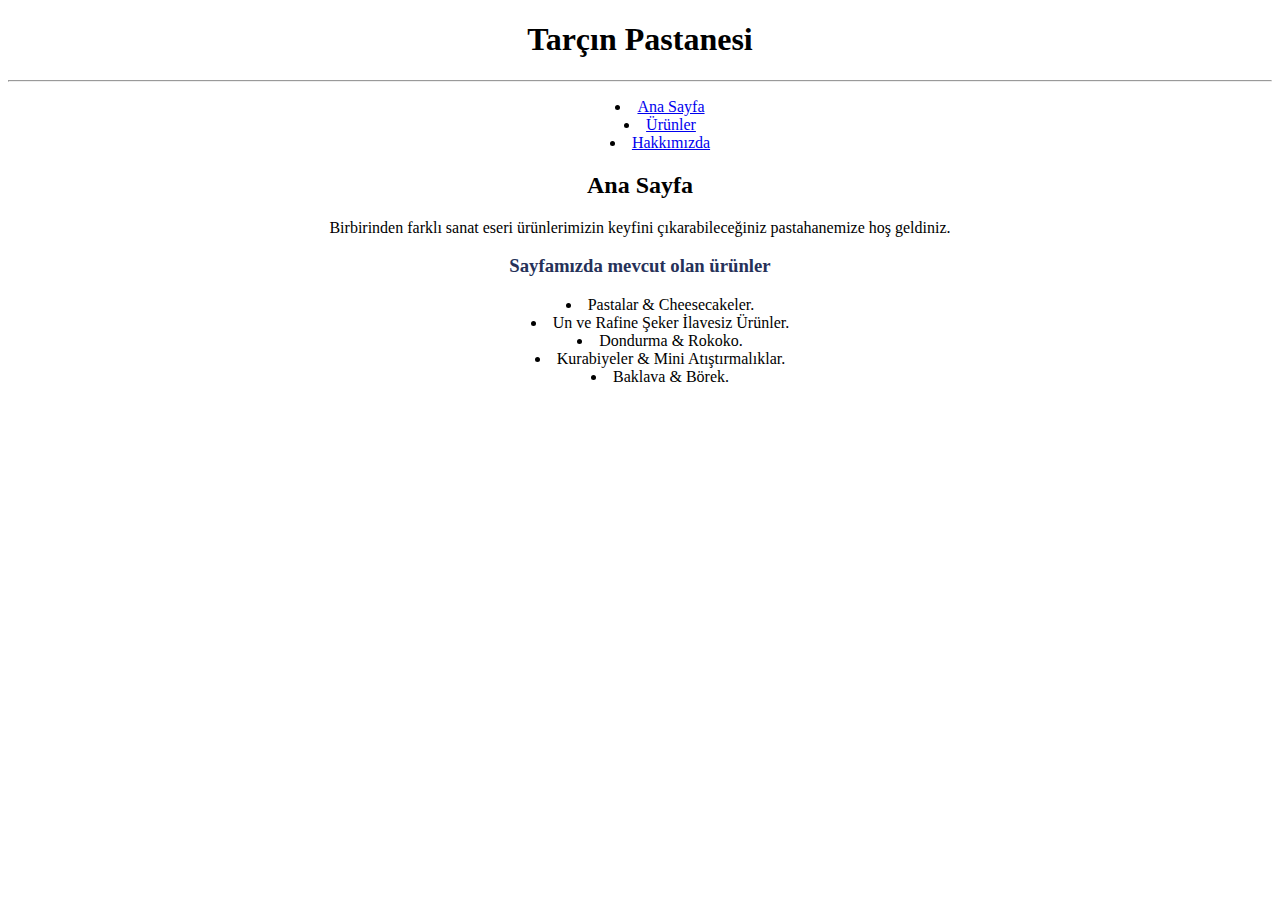
==== index.html @ 09fb61d5 "CSS ilk projem" ====
<!DOCTYPE html>
<html lang="tr">
<head>
    <meta charset="UTF-8">
    <meta http-equiv="X-UA-Compatible" content="IE=edge">
    <meta name="viewport" content="width=device-width, initial-scale=1.0">
    <meta name="author" content="minik serce">
    <meta name="description" content="Tarçın pastahanesi">
    <meta name="keywords" content="çikolatalı kek, çilekli kek, kurabiyeler">
    <title>Tarçın pastahane | Ana sayfa</title>
    <link rel="stylesheet" href="style.css">

    <!-- Google Fonts/Unbounded Type -->
    <link rel="preconnect" href="https://fonts.googleapis.com">
    <link rel="preconnect" href="https://fonts.gstatic.com" crossorigin>
    <link href="https://fonts.googleapis.com/css2?family=Unbounded:wght@200;300;400&display=swap" rel="stylesheet">



</head>
<body>
    <!-- Header Start -->
        <header>
                <h1 class="" style="font-size: 2em;">
                    Tarçın Pastanesi
                </h1>
        </header>
    <!-- Header End -->

    <!-- Navigation Bar -->
        <hr>
            <nav>
                <ul id="nav-bar">
                    <li class="nav-button">
                        <a href="#">
                            Ana Sayfa
                        </a>
                    </li>

                    <li class="nav-button">
                        <a href="products.html">
                            Ürünler
                        </a>
                    </li>

                    <li class="nav-button">
                        <a href="about-us.html">
                            Hakkımızda
                        </a>
                    </li>
                </ul>
            </nav>
        <!-- Navigation Bar End -->

        <!-- Section Start-->
        <h2>
            Ana Sayfa
        </h2>

        <p>
            Birbirinden farklı sanat eseri ürünlerimizin keyfini çıkarabileceğiniz pastahanemize hoş geldiniz.
        </p>

        <h3 style="color: #263159;">
            Sayfamızda mevcut olan ürünler
        </h3>

        <ul>
            <li>
                Pastalar & Cheesecakeler.
            </li>

            <li>
                Un ve Rafine Şeker İlavesiz Ürünler.
            </li>

            <li>
                Dondurma & Rokoko.
            </li>

            <li>
                Kurabiyeler & Mini Atıştırmalıklar.
            </li>
            <li>
                Baklava & Börek.
            </li>

        </ul>

        <!-- Section End -->
 
</body>
---- style.css ----
body {
    text-align: center;
}

ul, li
{
    list-style-position: inside;
  
}
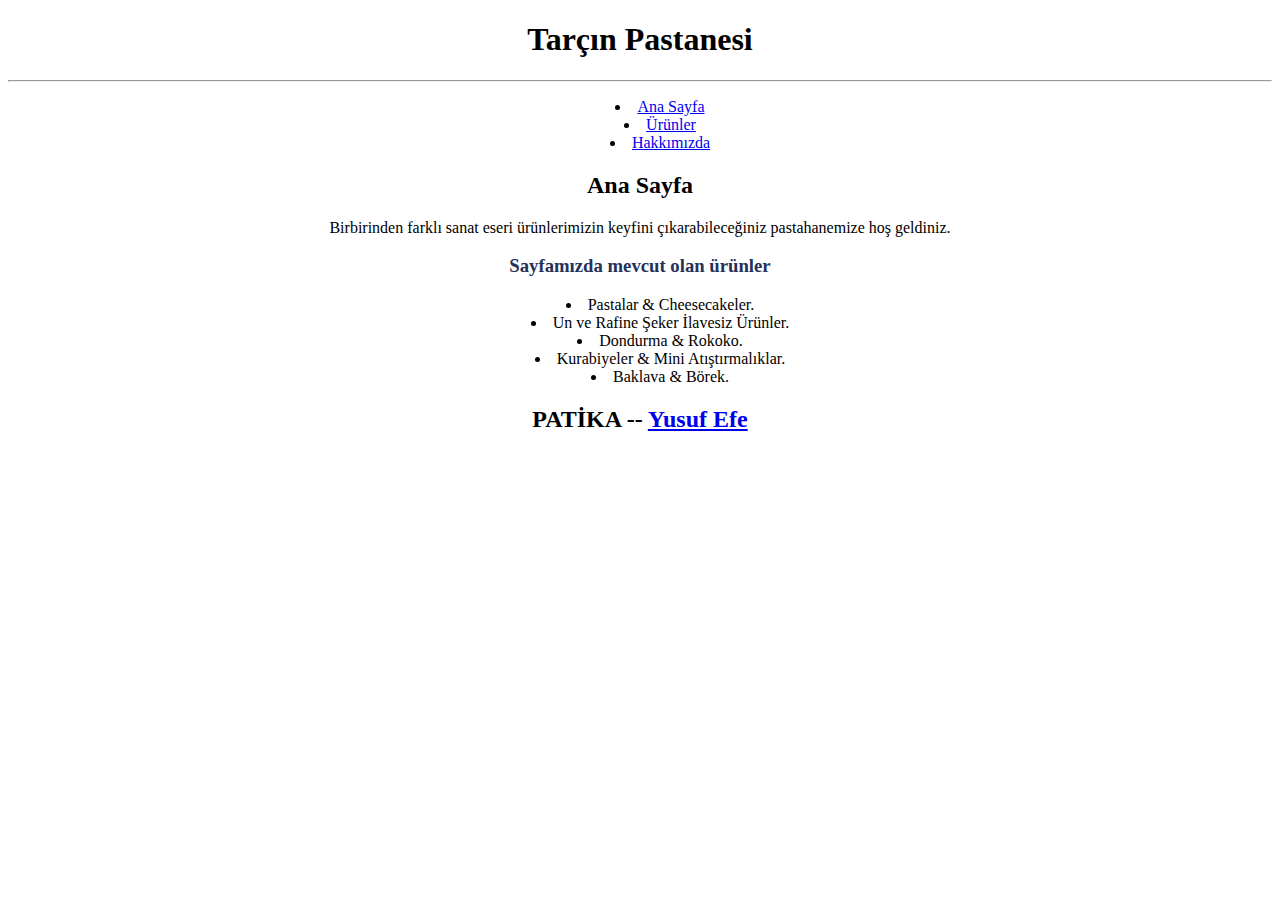
==== commit 9f8b5ae5: "Update index.html" ====
--- a/index.html
+++ b/index.html
@@ -88,5 +88,7 @@
         </ul>
 
         <!-- Section End -->
+        <h2>PATİKA -- <a href="https://app.patika.dev/yusufe" target="_blank">Yusuf Efe</a></h2>
+
  
-</body>+</body>
